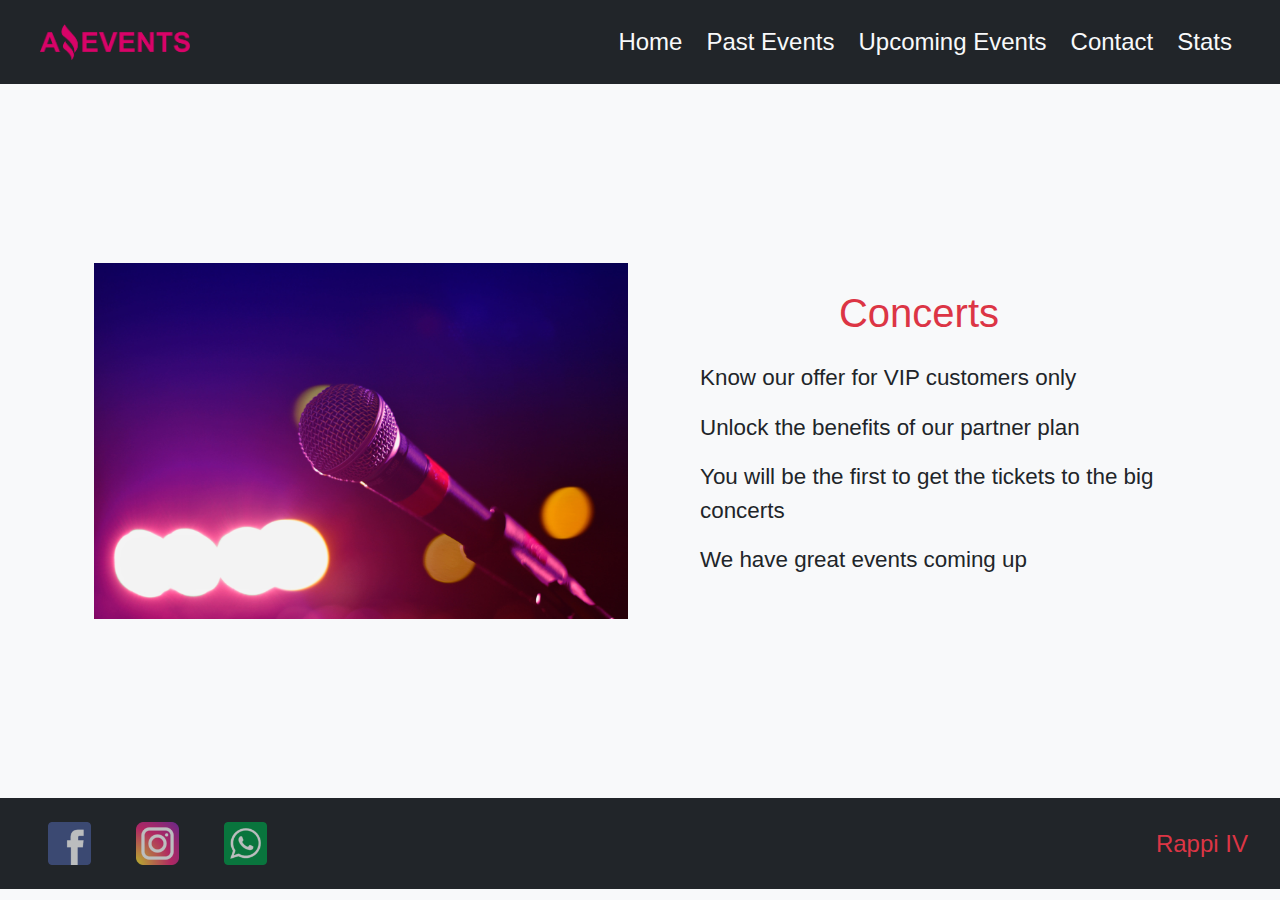
==== Details.html @ 7088a9b1 "first commit" ====
<!DOCTYPE html>
<html lang="en">
  <head>
    <meta charset="utf-8">
    <meta name="viewport" content="width=device-width, initial-scale=1">
    <title>Details</title>
    <link
      href="https://cdn.jsdelivr.net/npm/bootstrap@5.3.3/dist/css/bootstrap.min.css"
      rel="stylesheet"
      integrity="sha384-QWTKZyjpPEjISv5WaRU9OFeRpok6YctnYmDr5pNlyT2bRjXh0JMhjY6hW+ALEwIH"
      crossorigin="anonymous"
   >
    <link rel="stylesheet" href="./css/main.css">
    <link rel="preconnect" href="https://fonts.googleapis.com">
    <link rel="preconnect" href="https://fonts.gstatic.com" crossorigin>
    <link
      href="https://fonts.googleapis.com/css2?family=Arimo:ital,wght@0,400..700;1,400..700&display=swap"
      rel="stylesheet"
   >
    <link rel="icon" href="./img/favicon.png" type="image/x-icon">
  </head>
  <body class="bg-light">
    <header class="container-fluid bg-dark">
      <nav class="container-fluid navbar navbar-expand-lg p-3">
        <div class="container-fluid">
          <a class="navbar-brand" href="#">
            <img
              src="./img/amazing_brand.png"
              alt="Logo"
              class="img-fluid"
              id="logo"
           >
          </a>
          <button
            class="navbar-toggler bg-dark-subtle border border-black z-3"
            type="button"
            data-bs-toggle="collapse"
            data-bs-target="#navbarNav"
            aria-controls="navbarNav"
            aria-expanded="false"
            aria-label="Toggle navigation"
          >
            <span class="navbar-toggler-icon"></span>
          </button>
          <div
            class="collapse navbar-collapse justify-content-end"
            id="navbarNav"
          >
            <ul class="navbar-nav fs-4 gap-2">
              <li class="nav-item">
                <a class="nav-link text-light" href="./index.html">Home</a>
              </li>
              <li class="nav-item">
                <a class="nav-link text-light" href="./pastEvents.html"
                  >Past Events</a
                >
              </li>
              <li class="nav-item">
                <a class="nav-link text-light" href="./upcomingEvents.html"
                  >Upcoming Events</a
                >
              </li>
              <li class="nav-item">
                <a class="nav-link text-light" href="./contact.html">Contact</a>
              </li>
              <li class="nav-item">
                <a class="nav-link text-light" href="./Stats.html">Stats</a>
              </li>
            </ul>
          </div>
        </div>
      </nav>
    </header>
  
<div class="container d-flex align-items-center" id="details">
  <div class="container">
    <div class="row">
      <div class="col-6">
        <img src="./img/optional_banner_5.jpg" alt="Details" class="img-fluid">
      </div>
      <div class="col-6 d-flex flex-column justify-content-center">
        <div class="text-center pb-3"> 
          <h1 class="text-danger">Concerts</h1>
        </div>  
        <div class="ps-5">
          <p >Know our offer for VIP customers only </p>
          <p >Unlock the benefits of our partner plan</p>
          <p >You will be the first to get the tickets to the big concerts</p>
          <p > We have great events coming up</p>
        </div>
      </div>
    </div>
  </div>  
</div>
   
    <footer class="bg-dark navbar">
      <div class="d-flex gap-3 ms-5">
        <a href="https://www.facebook.com">
          <img class="imgfoot my-3" src="./img/facebook.png" alt="">
        </a>
        <a href="https://www.instagram.com">
          <img class="imgfoot my-3" src="./img/instagram.png" alt="">
        </a>
        <a href="https://www.whatsapp.com/+123456789">
          <img class="imgfoot my-3" src="./img/whatsapp.png" alt="">
        </a>
      </div>
      <p class="mb-0 p-2 fs-4 me-4 text-danger">Rappi IV</p>
    </footer>
    <script
      src="https://cdn.jsdelivr.net/npm/bootstrap@5.3.3/dist/js/bootstrap.bundle.min.js"
      integrity="sha384-YvpcrYf0tY3lHB60NNkmXc5s9fDVZLESaAA55NDzOxhy9GkcIdslK1eN7N6jIeHz"
      crossorigin="anonymous"
    ></script>
  </body>
</html>
---- css/main.css ----
* {
  font-family: "asap", sans-serif;
}

#logo {
  width: 150px;
}

.am {
  width: 100%;
  height: 400px;
  object-fit: cover;
}

.slide {
  width: 100%;
}

.ooo {
  -webkit-text-stroke: #000000 .7px;
}

.oo {
  font-family: monospace;
  -webkit-text-stroke: #ffffff .7px;
}

.card img {
  object-fit: cover;
}

.card {
  height: 100%;
  box-shadow: 2px 2px 4px rgba(0, 0, 0, 0.55);
}

.aaa {
  font-family: "Ubuntu Sans Mono";
  font-size: 1.4rem;
}

.imgfoot {
  width: 60%;
  opacity: calc(0.7);
}

td {
  height: 40px;
}

#details {
  font-size: 1.4rem;
  height: calc(84.9vh - 50px);
}

@media (max-width: 991px) {
  .hola {
    flex-direction: column-reverse;
    align-items: center;
  }
}
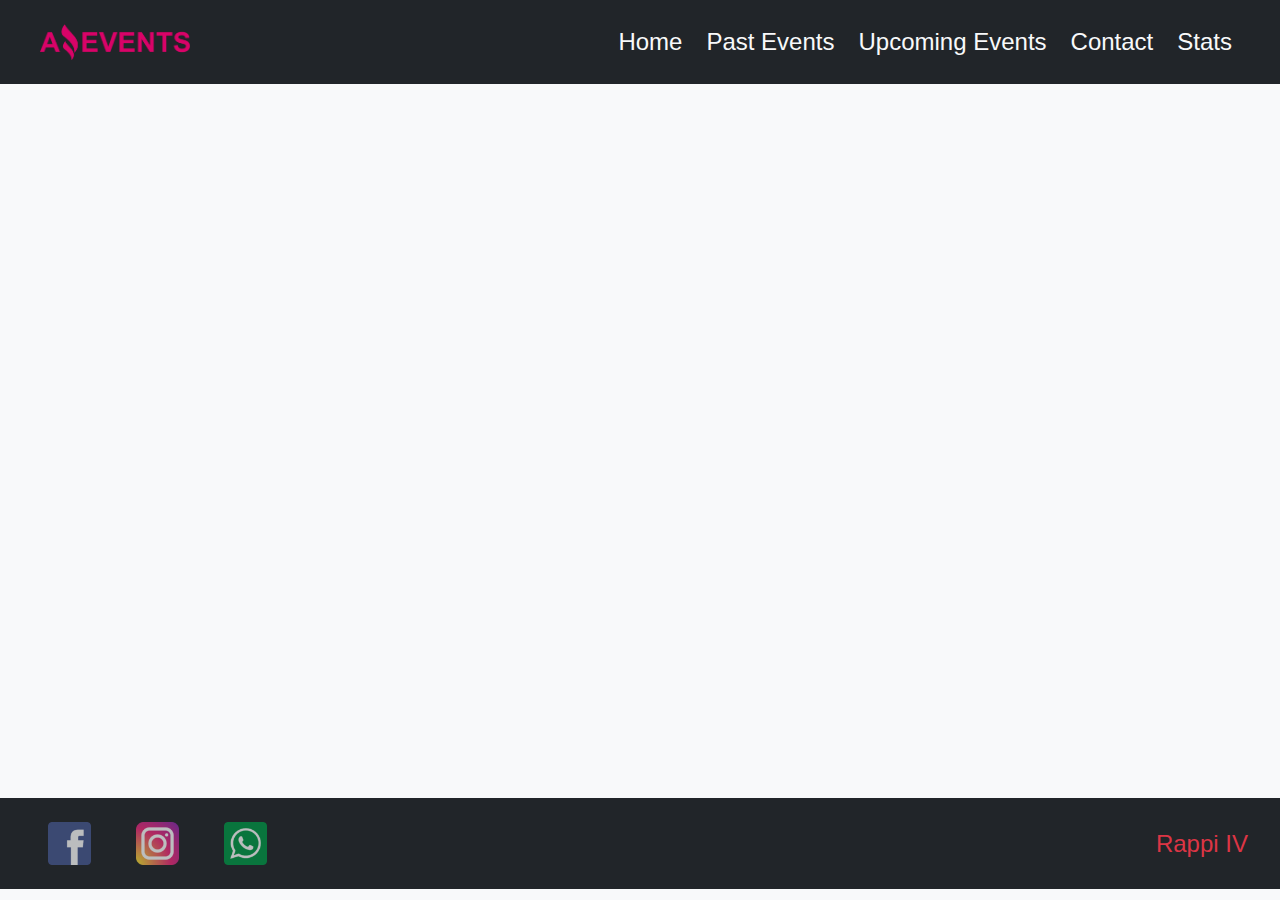
==== commit 55a33ac2: "index listo" ====
--- a/Details.html
+++ b/Details.html
@@ -73,24 +73,7 @@
     </header>
   
 <div class="container d-flex align-items-center" id="details">
-  <div class="container">
-    <div class="row">
-      <div class="col-6">
-        <img src="./img/optional_banner_5.jpg" alt="Details" class="img-fluid">
-      </div>
-      <div class="col-6 d-flex flex-column justify-content-center">
-        <div class="text-center pb-3"> 
-          <h1 class="text-danger">Concerts</h1>
-        </div>  
-        <div class="ps-5">
-          <p >Know our offer for VIP customers only </p>
-          <p >Unlock the benefits of our partner plan</p>
-          <p >You will be the first to get the tickets to the big concerts</p>
-          <p > We have great events coming up</p>
-        </div>
-      </div>
-    </div>
-  </div>  
+    
 </div>
    
     <footer class="bg-dark navbar">
@@ -112,5 +95,6 @@
       integrity="sha384-YvpcrYf0tY3lHB60NNkmXc5s9fDVZLESaAA55NDzOxhy9GkcIdslK1eN7N6jIeHz"
       crossorigin="anonymous"
     ></script>
+    <script src="main.js"></script>
   </body>
 </html>
--- a/css/main.css
+++ b/css/main.css
@@ -10,6 +10,11 @@
   width: 100%;
   height: 400px;
   object-fit: cover;
+}
+
+#buss {
+  flex-direction: column-reverse;
+  justify-content: center;
 }
 
 .slide {
@@ -26,12 +31,15 @@
 }
 
 .card img {
-  object-fit: cover;
+  width: 100%;
+  height: 200px;
+  object-fit: fill
 }
 
 .card {
   height: 100%;
   box-shadow: 2px 2px 4px rgba(0, 0, 0, 0.55);
+  object-fit: cover;
 }
 
 .aaa {
@@ -53,9 +61,21 @@
   height: calc(84.9vh - 50px);
 }
 
+.hi input::placeholder {
+  opacity: 0;
+}
+
 @media (max-width: 991px) {
   .hola {
     flex-direction: column-reverse;
     align-items: center;
   }
+
+  .hi input::placeholder {
+    opacity: 1;
+  }
+
+  #pp {
+    display: none;
+  }
 }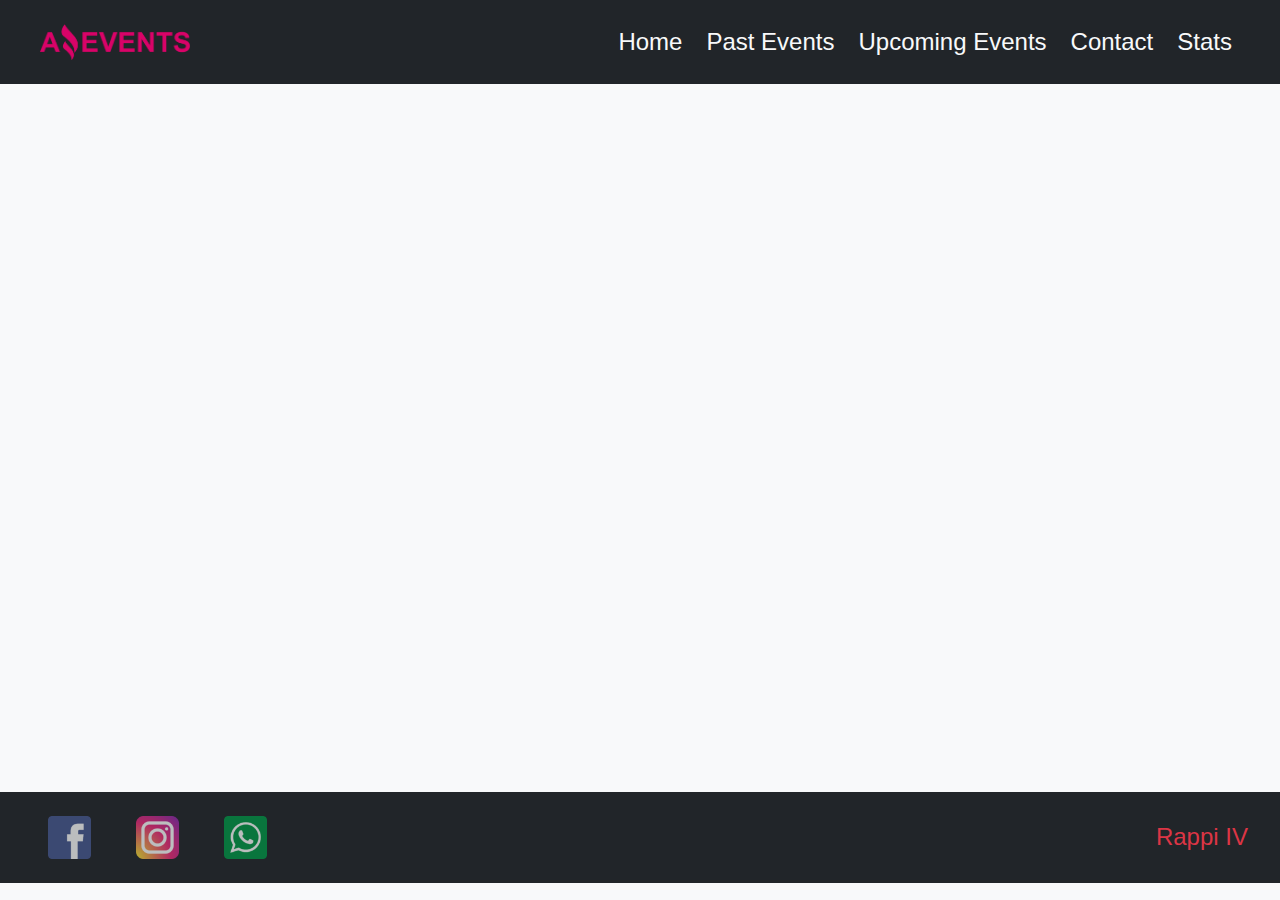
==== commit e2ee2edd: "commit final" ====
--- a/Details.html
+++ b/Details.html
@@ -71,10 +71,14 @@
         </div>
       </nav>
     </header>
+    <main class="main-details">
   
-<div class="container d-flex align-items-center" id="details">
+<div class="container d-flex align-items-center" id="event-details">
     
 </div>
+<script src="./datils.js"></script>
+
+</main>
    
     <footer class="bg-dark navbar">
       <div class="d-flex gap-3 ms-5">
--- a/css/main.css
+++ b/css/main.css
@@ -65,6 +65,39 @@
   opacity: 0;
 }
 
+.form-check {
+  padding-left: 4rem;
+}
+
+#event-details {
+  display: flex;
+  flex-direction: column;
+  align-items: center;
+  justify-content: center;
+  font-family: 'Franklin Gothic Medium', 'Arial Narrow', Arial, sans-serif;
+  margin-top: 30px;
+}
+
+
+#container-events {
+  display: flex;
+  flex-direction: row;
+  flex-wrap: wrap;
+  justify-content: center;
+  align-items: center;
+  gap: 50px;
+  margin: 50px;
+}
+
+#event-details img {
+  width: 30%;
+  margin-bottom: 30px;
+}
+
+.main-details {
+  height: 75.3vh;
+}
+
 @media (max-width: 991px) {
   .hola {
     flex-direction: column-reverse;
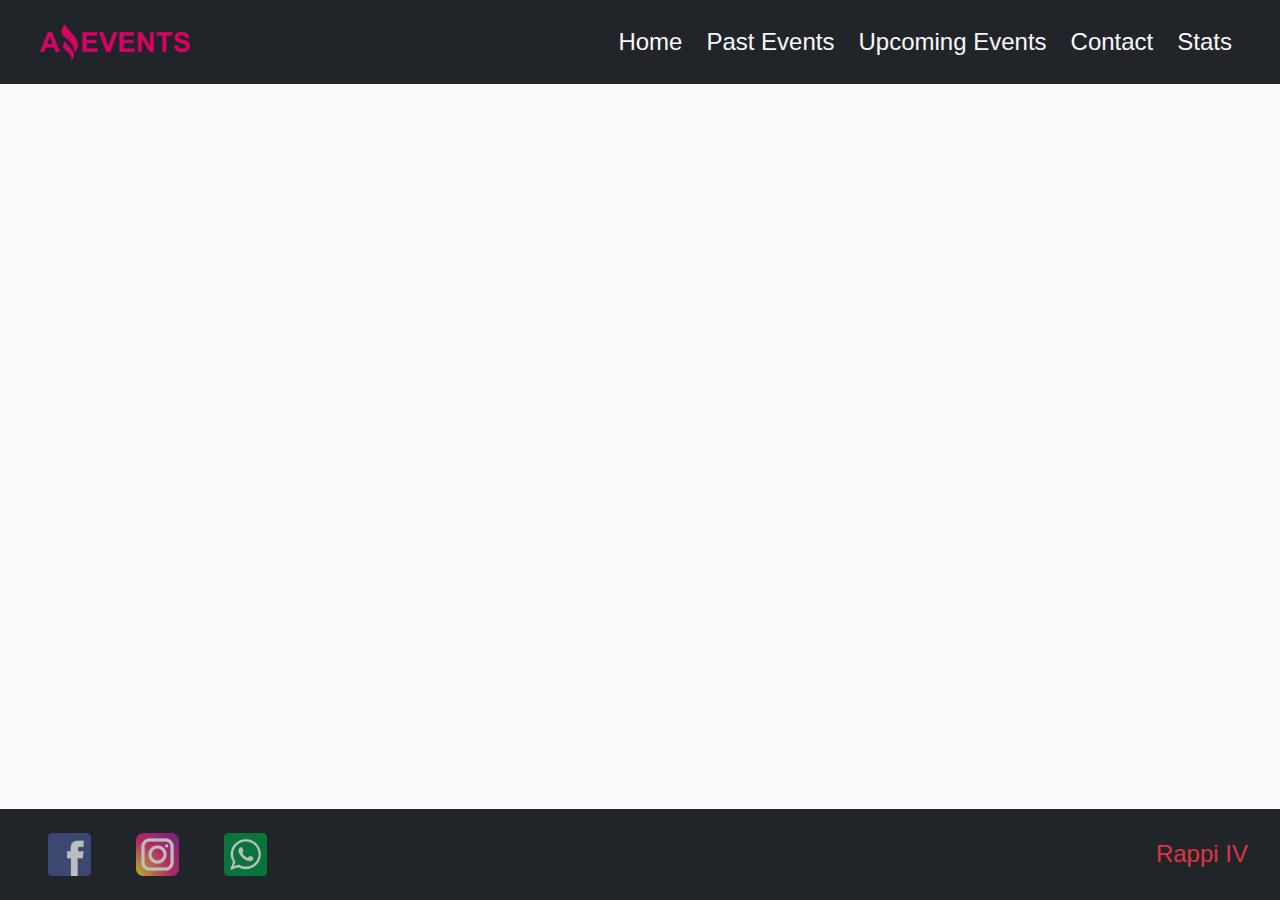
==== commit 8fb44c8a: "agregar contenido" ====
--- a/Details.html
+++ b/Details.html
@@ -19,7 +19,7 @@
    >
     <link rel="icon" href="./img/favicon.png" type="image/x-icon">
   </head>
-  <body class="bg-light">
+  <body class="bg-light" id="body">
     <header class="container-fluid bg-dark">
       <nav class="container-fluid navbar navbar-expand-lg p-3">
         <div class="container-fluid">
@@ -71,12 +71,12 @@
         </div>
       </nav>
     </header>
-    <main class="main-details">
+    <main class="main-details container">
   
-<div class="container d-flex align-items-center" id="event-details">
+<div class="container p-4 d-flex align-items-center" id="event-detail">
     
 </div>
-<script src="./datils.js"></script>
+<script src="./details.js"></script>
 
 </main>
    
@@ -99,6 +99,6 @@
       integrity="sha384-YvpcrYf0tY3lHB60NNkmXc5s9fDVZLESaAA55NDzOxhy9GkcIdslK1eN7N6jIeHz"
       crossorigin="anonymous"
     ></script>
-    <script src="main.js"></script>
+    
   </body>
 </html>
--- a/css/main.css
+++ b/css/main.css
@@ -69,6 +69,10 @@
   padding-left: 4rem;
 }
 
+.che {
+  margin-right: 60px;
+}
+
 #event-details {
   display: flex;
   flex-direction: column;
@@ -94,14 +98,44 @@
   margin-bottom: 30px;
 }
 
-.main-details {
-  height: 75.3vh;
+#event-detail {
+  display: flex;
+  flex-direction: column;
+  align-items: center;
+  justify-content: center;
+  font-family: 'Franklin Gothic Medium', 'Arial Narrow', Arial, sans-serif;
+  margin-top: 30px;
 }
 
-@media (max-width: 991px) {
+#body {
+  background-color: rgb(255, 255, 255);
+  display: flex;
+  flex-direction: column;
+  min-height: 100vh;
+}
+
+.main-details {
+  display: flex;
+  align-items: center;
+  flex: 1;
+}
+
+.xd {
+  display: flex;
+  align-items: center;
+}
+
+@media (max-width: 992px) {
   .hola {
     flex-direction: column-reverse;
     align-items: center;
+    justify-content: center;
+    width: 90%;
+
+  }
+
+  .xd {
+    justify-content: center;
   }
 
   .hi input::placeholder {
@@ -111,4 +145,21 @@
   #pp {
     display: none;
   }
+}
+
+@media (max-width: 767px) {
+  .xd {
+    justify-content: center;
+  }
+}
+
+
+@media (max-width: 575px) {
+  .xd {
+    justify-content: center;
+  }
+
+  .cajas {
+    width: 70%;
+  }
 }